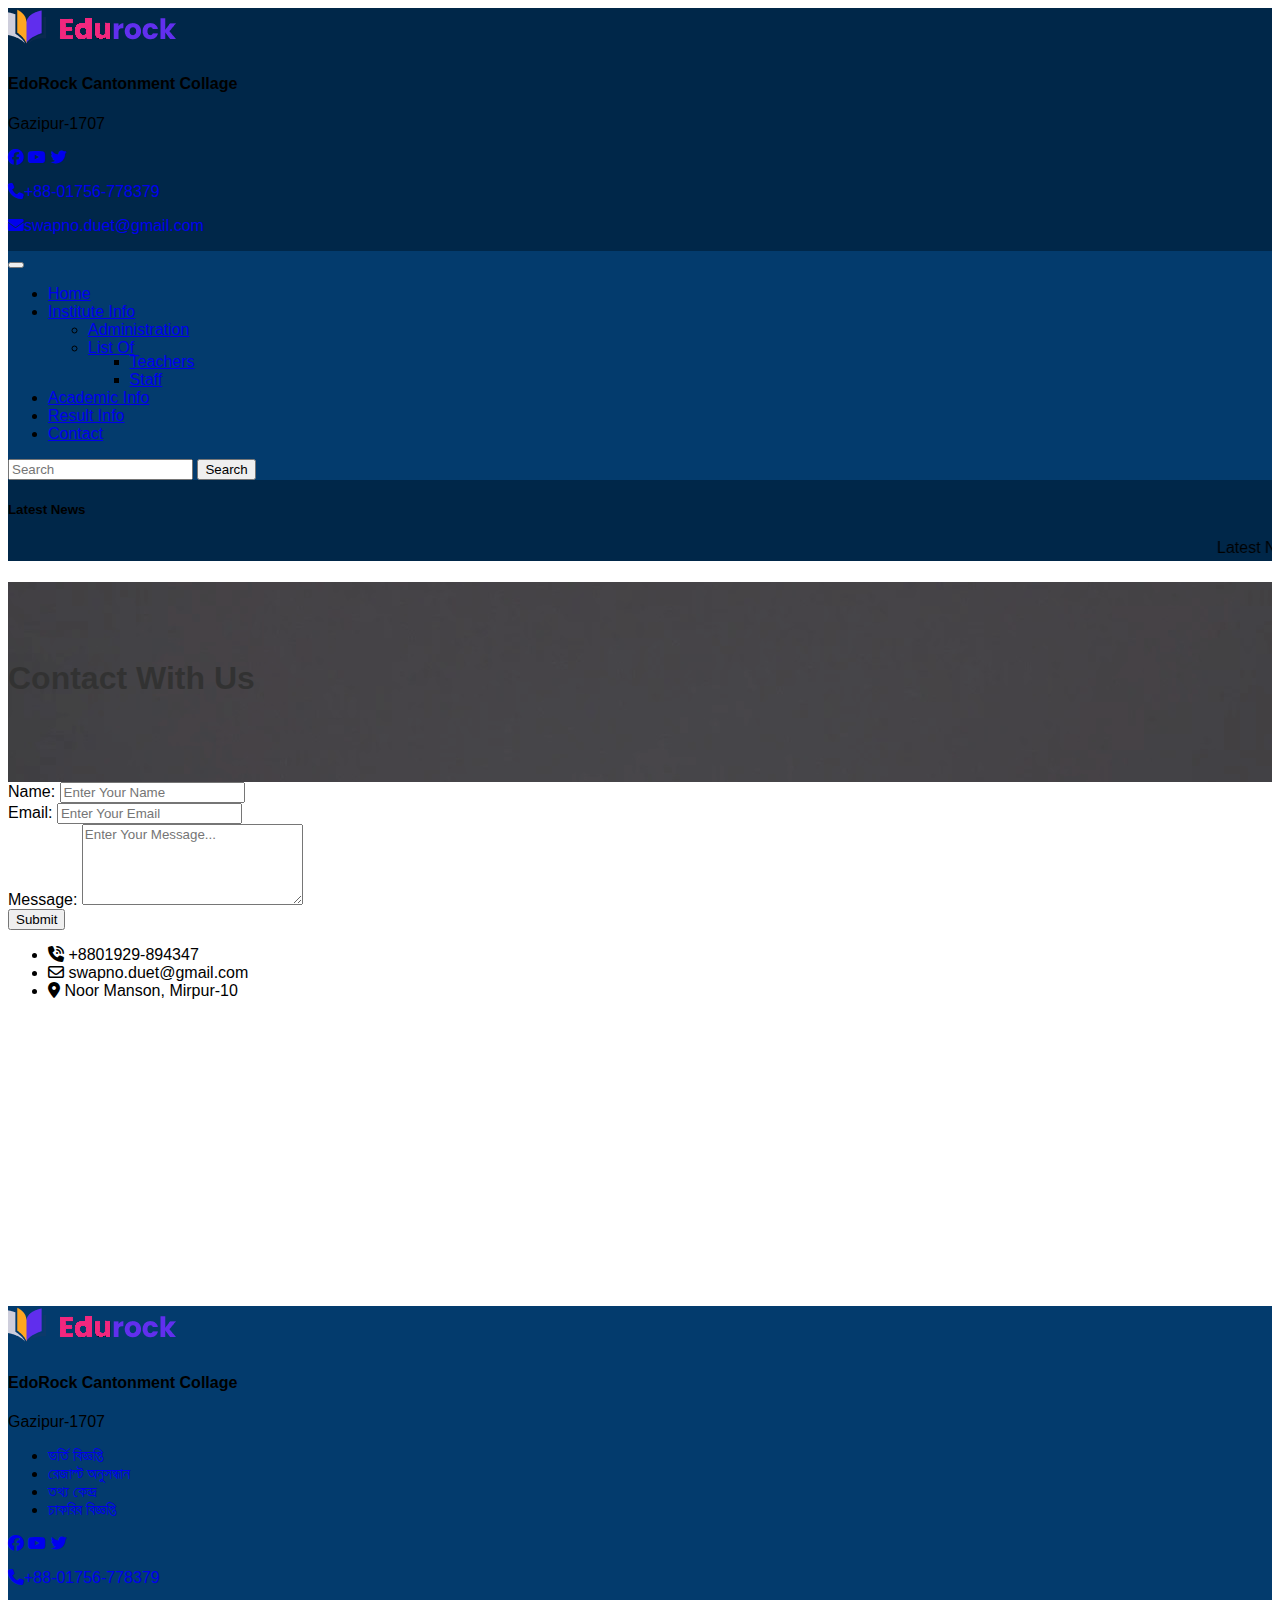
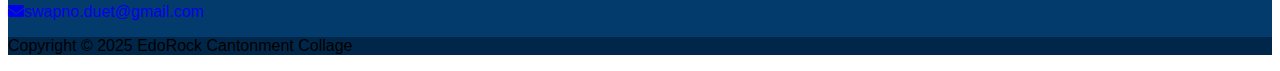
==== contact.html @ a775838a "collage project" ====
<!DOCTYPE html>
<html lang="en">
    <head>
        <meta charset="UTF-8">
        <meta name="viewport" content="width=device-width, initial-scale=1.0">
        <!-- Bootstrap -->
        <link href="https://cdn.jsdelivr.net/npm/bootstrap@5.0.2/dist/css/bootstrap.min.css" rel="stylesheet" integrity="sha384-EVSTQN3/azprG1Anm3QDgpJLIm9Nao0Yz1ztcQTwFspd3yD65VohhpuuCOmLASjC" crossorigin="anonymous">
        <!-- fontawesome cdn -->
        <link rel="stylesheet" href="https://cdnjs.cloudflare.com/ajax/libs/font-awesome/6.7.2/css/all.min.css" integrity="sha512-Evv84Mr4kqVGRNSgIGL/F/aIDqQb7xQ2vcrdIwxfjThSH8CSR7PBEakCr51Ck+w+/U6swU2Im1vVX0SVk9ABhg==" crossorigin="anonymous" referrerpolicy="no-referrer" />
        <!-- Stylesheet Link -->
         <link rel="stylesheet" href="assets\style.css">
        <title>Teacher Page</title>
    </head>
<body>
    <!-- Header start -->
    <header class="header_section" style="background-color: #002749;">
        <div class="container"><!-- Logo secrion -->
            <div class="row">
                <div class="logo col-lg-6 py-3">
                    <img src="assets\image\logo.png" alt="logo">
                    <h4 class="text-light">EdoRock Cantonment Collage</h4>
                    <p class="text-light">Gazipur-1707</p>
                </div>
                <div class="header_socialicon col-lg-6 text-end pt-3">
                    <a href="#"><i class="fa-brands fa-facebook text-light fs-5 pe-2"></i></a>
                    <a href="#"><i class="fa-brands fa-youtube text-light fs-5 pe-2"></i></a>
                    <a href="#"><i class="fa-brands fa-twitter text-light fs-5 pe-2"></i></a>
                    <p class="mt-3"><a class="list-unstyled text-light" href="#"><i class="fa-solid fa-phone me-2"></i>+88-01756-778379</a></p>
                    <p><a class="list-unstyled text-light" href="#"><i class="fa-solid fa-envelope me-2"></i>swapno.duet@gmail.com</a></p>
                </div>
            </div>
        </div>
        <div class="navbar_section" style="background-color: #033B6D;"><!-- Navbar Section -->
            <div class="container">
                <nav class="Navbar navbar-expand-lg navbar-light">
                    <button class="navbar-toggler" type="button" data-bs-toggle="collapse" data-bs-target="#navbarNavDropdown" aria-controls="navbarNavDropdown" aria-expanded="false" aria-label="Toggle navigation">
                        <span class="navbar-toggler-icon"></span>
                    </button>
                    <div class="collapse navbar-collapse" id="navbarNavDropdown">
                        <ul class="navbar-nav">
                            <li class="nav-item pe-4">
                                <a class="nav-link text-light fs-5 active" aria-current="page" href="index.html">Home</a>
                            </li>
                            <li class="nav-item dropdown pe-4">
                                <a class="nav-link dropdown-toggle text-light fs-5" href="#" id="navbarDropdownMenuLink" role="button" data-bs-toggle="dropdown" aria-expanded="false">Institute Info</a>
                                <ul class="dropdown-menu" aria-labelledby="navbarDropdownMenuLink">
                                    <li><a class="dropdown-item" href="instituteinfo_administration.html">Administration</a></li>
                                    <li class="dropdown-submenu position-relative dropend">
                                        <a class="dropdown-item dropdown-toggle" href="#">List Of</a>
                                        <ul class="dropdown-menu">
                                            <li><a class="dropdown-item" href="teacher.html">Teachers</a></li>
                                            <li><a class="dropdown-item" href="staff.html">Staff</a></li>                                            

                                        </ul>
                                    </li>
                                </ul>
                            </li>
                            <li class="nav-item dropdown pe-4">
                                <a class="nav-link text-light fs-5" href="#">Academic Info</a>
                            
                            </li>
                            <li class="nav-item pe-4">
                                <a class="nav-link text-light fs-5" href="#">Result Info</a>
                            </li>
                            <li class="nav-item">
                                <a class="nav-link text-light fs-5" href="contact.html">Contact</a>
                            </li>
                        </ul>
                        <form class="d-flex ms-auto">
                            <input class="form-control me-2" type="search" placeholder="Search" aria-label="Search">
                            <button class="btn btn-outline-success text-light" type="submit">Search</button>
                          </form>
                    </div>
                    
                </nav>
                
            </div>
        </div>
        <div class="latest_news">
            <div class="container">
                <div class="row pt-2">
                    <h5 class="bg-danger text-light py-2 ps-2 col-lg-2 col-md-4 col-sm-4">Latest News</h5>
                <marquee class="text-danger fs-4 col-lg-10 col-md-8 col-sm-8" behavior="" direction="">Latest News are gone here!</marquee>
                </div>
            </div>
        </div>
    </header>
    <!-- Header end -->

    <!-- Main start -->
    <main>
        <!--Banner Section Start-->
        <section class="banner_section"  style="background:url(./assets/image/banner.jpg); width:100%; height: 200px; opacity: 0.8;">
            <h1 class="text-center text-light " style="padding-top: 78px;">Contact With Us</h1>
        </section>
        <!--Banner Section End-->
         <!-- contact sction start -->
         <div class="contact_section py-5" id="contactus">
            <div class="container">
                <div class="row">
                    <div class="col-lg-6">
                        <div class="contact_form">
                            <form  form action="" method="">
                                <div class="form-group mb-4">
                                    <label for="">Name:</label>
                                    <input type="text" name="name" class="form-control" placeholder="Enter Your Name" required>
                                </div>
                                <div class="form-group mb-4">
                                    <label for="">Email:</label>
                                    <input type="text" name="name" class="form-control" placeholder="Enter Your Email" required>
                                </div>
                                <div class="form-group mb-4">
                                    <label for="">Message:</label>
                                    <textarea class="form-control" cols="25" rows="5" name="message" id="" placeholder="Enter Your Message..."></textarea>
                                </div>
                                <input class="btn btn-info w-100 text-light" type="button" value="Submit">
                            </form>
                        </div>
                    </div> 
                    <div class="col-lg-6">
                        <div class="contact_info">
                            <ul class="list-unstyled text-muted text-end">
                                <li class="mb-2">
                                    <span class="">
                                        <i class="fa-solid fa-phone-volume fs-5"></i>&nbsp;+8801929-894347
                                    </span>
                                </li>
                                <li class="mb-2">
                                    <span>
                                        <i class="fa-regular fa-envelope fs-5"></i>&nbsp;swapno.duet@gmail.com
                                    </span> 
                                </li>
                                <li class="mb-2">
                                    <span>
                                        <i class="fa-solid fa-location-dot fs-5"></i>&nbsp;Noor Manson, Mirpur-10
                                    </span>
                                </li>
                            </ul>
                        </div>
                        <div class="map">
                            <iframe src="https://www.google.com/maps/embed?pb=!1m18!1m12!1m3!1d3650.3278479657056!2d90.36749277479369!3d23.806938186604555!2m3!1f0!2f0!3f0!3m2!1i1024!2i768!4f13.1!3m3!1m2!1s0x3755c143f3c5cb41%3A0x96cc2b8d847ada3e!2sEuropean%20IT%20Institute!5e0!3m2!1sen!2sbd!4v1737286275742!5m2!1sen!2sbd" width="635" height="286" style="border:0;" allowfullscreen="" loading="lazy" referrerpolicy="no-referrer-when-downgrade"></iframe>
                        </div>
                    </div>
                </div>
            </div>
        </div>
        <!-- contact sction end -->
    </main>
    <!-- Main end -->
    <!-- Footer start -->
    <footer class="footer_section" style="background-color: #033B6D;">
        <div class="container">
            <div class="row py-5">
                <div class="left_col col-lg-4 col-md-4 col-sm-12">
                    <img src="assets\image\logo.png" alt="logo">
                    <h4 class="text-light">EdoRock Cantonment Collage</h4>
                    <p class="text-light">Gazipur-1707</p>
                </div>
                <div class="mid_col col-lg-4 col-md-4 col-sm-12">
                    <ul class="list-unstyled">
                        <li><a class="text-light" href="#">ভর্তি বিজ্ঞপ্তি</a></li>
                        <li><a class="text-light" href="#">রেজাল্ট অনুসন্ধান</a></li>
                        <li><a class="text-light" href="#">তথ্য কেন্দ্র</a></li>
                        <li><a class="text-light" href="#">চাকরির বিজ্ঞপ্তি</a></li>
                    </ul>
                </div>
                <div class="right_col col-lg-4 col-md-4 col-sm-12">
                    <a href="#"><i class="fa-brands fa-facebook text-light fs-5 pe-2"></i></a>
                    <a href="#"><i class="fa-brands fa-youtube text-light fs-5 pe-2"></i></a>
                    <a href="#"><i class="fa-brands fa-twitter text-light fs-5 pe-2"></i></a>
                    <p class="mt-3"><a class="list-unstyled text-light" href="#"><i class="fa-solid fa-phone me-2"></i>+88-01756-778379</a></p>
                    <p><a class="list-unstyled text-light" href="#"><i class="fa-solid fa-envelope me-2"></i>swapno.duet@gmail.com</a></p>
                </div>
            </div>
        </div>
        <div class="socket">
            <p class="text-light text-center py-3" style="background-color: #002749;">Copyright &copy; 2025 EdoRock Cantonment Collage</p>
        </div>
    
    </footer>
    <!-- Footer end -->
    <!-- Bootstrap script -->
    <script src="https://cdn.jsdelivr.net/npm/bootstrap@5.0.2/dist/js/bootstrap.bundle.min.js" integrity="sha384-MrcW6ZMFYlzcLA8Nl+NtUVF0sA7MsXsP1UyJoMp4YLEuNSfAP+JcXn/tWtIaxVXM" crossorigin="anonymous"></script>
</body>
</html>
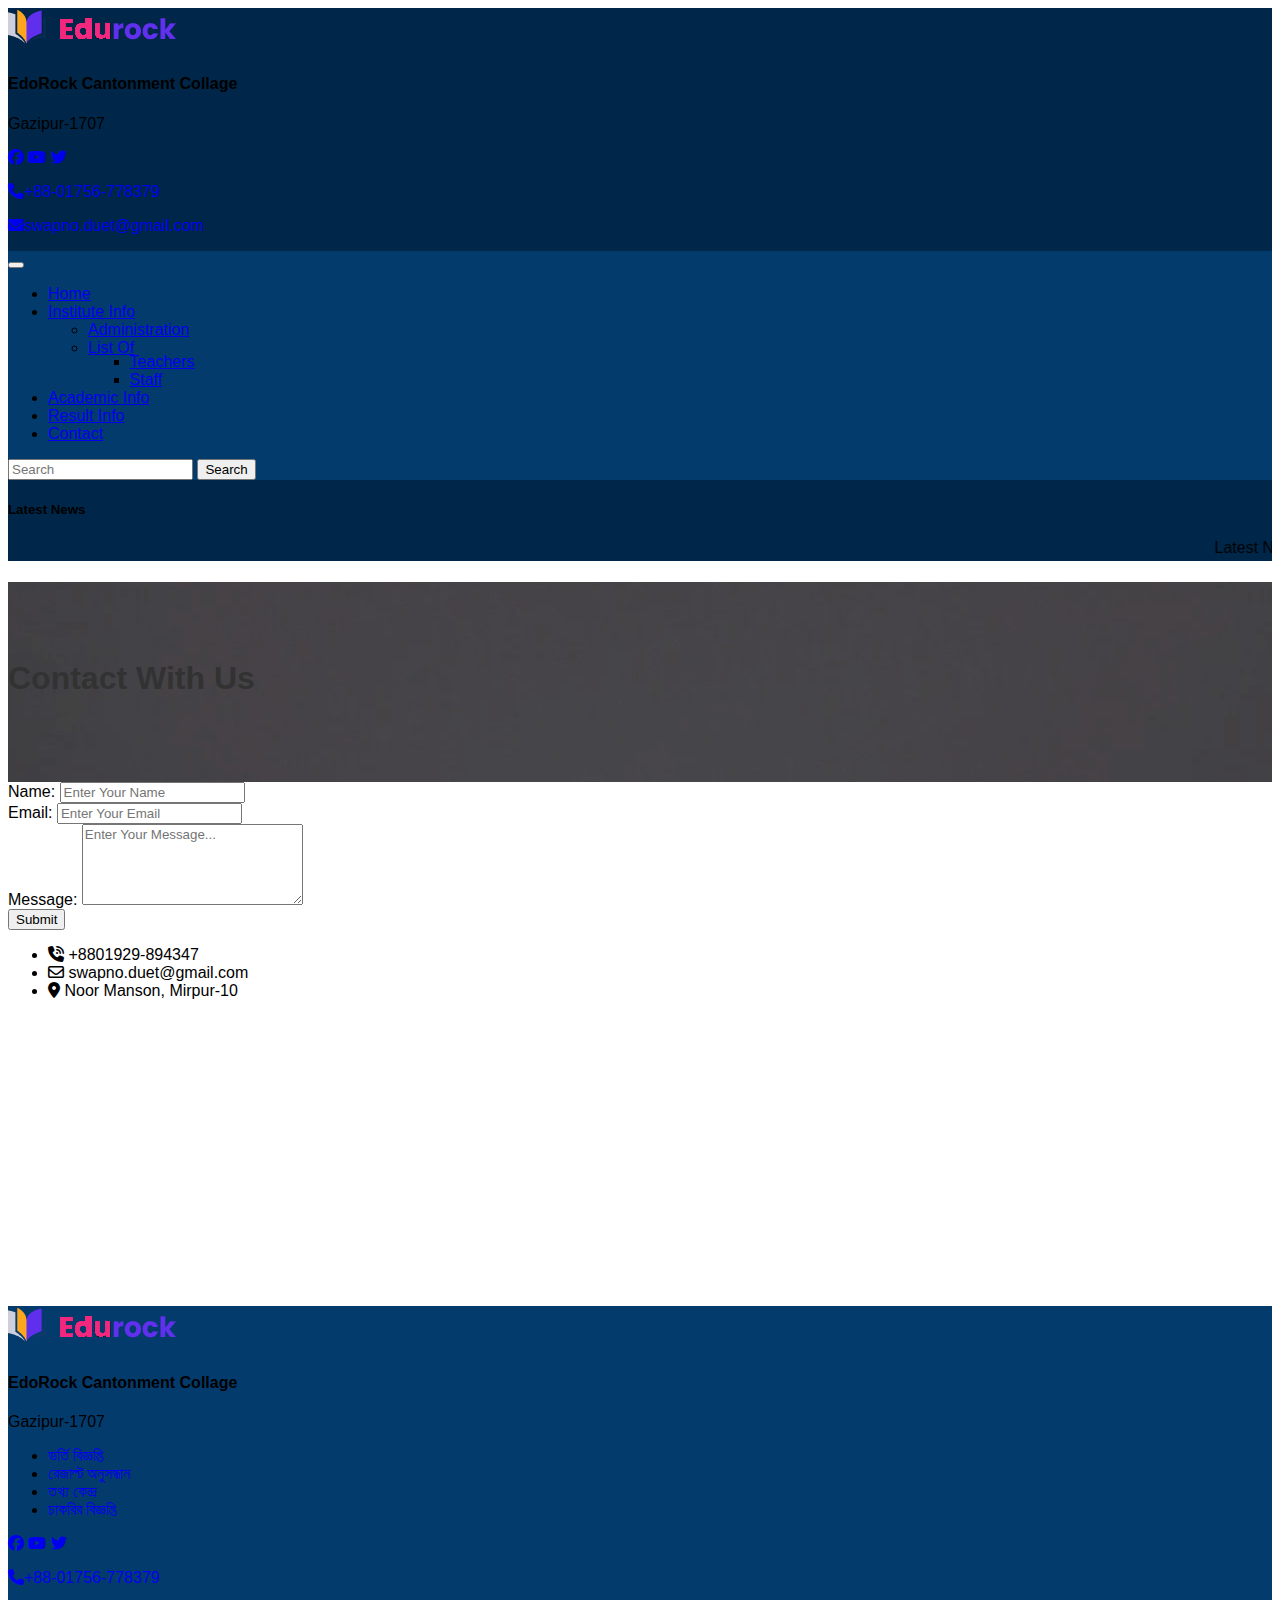
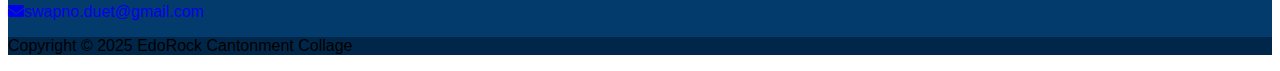
==== commit 13006fbe: "Menubar Sticky when Scroll using JavaScript" ====
--- a/contact.html
+++ b/contact.html
@@ -181,5 +181,7 @@
     <!-- Footer end -->
     <!-- Bootstrap script -->
     <script src="https://cdn.jsdelivr.net/npm/bootstrap@5.0.2/dist/js/bootstrap.bundle.min.js" integrity="sha384-MrcW6ZMFYlzcLA8Nl+NtUVF0sA7MsXsP1UyJoMp4YLEuNSfAP+JcXn/tWtIaxVXM" crossorigin="anonymous"></script>
+    <!-- JS -->
+    <script src="assets/app.js"></script>
 </body>
 </html>